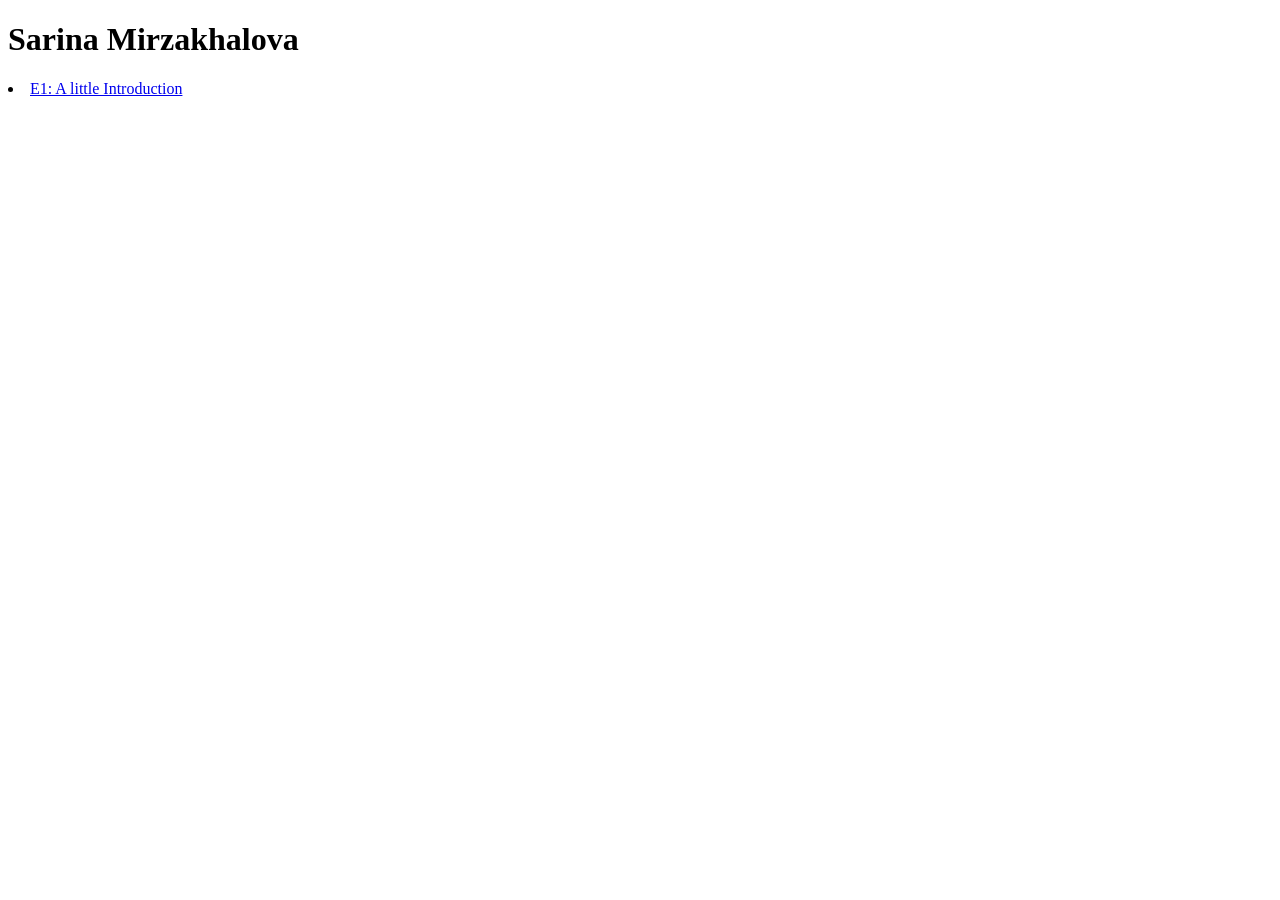
==== p_process/Index.html @ b2e79f7f "Add files via upload" ====
<!doctype html>
<html>
<head>
<meta charset="UTF-8">
<title>Course work of Sarina Mirzakhalova</title>
<link href="css/StyleSheet.css" rel="stylesheet" type="text/css">
</head>

<body>
	<h1>Sarina Mirzakhalova</h1>
	<li> <a href="https://www.figma.com/proto/55z9IAKQc8yYICQtKzKLbk/EX1%3A-A-little-Background?node-id=0-1&t=TLlFmpNtz9gjXaSR-1"> E1: A little Introduction</a></li>
</body>
</html>
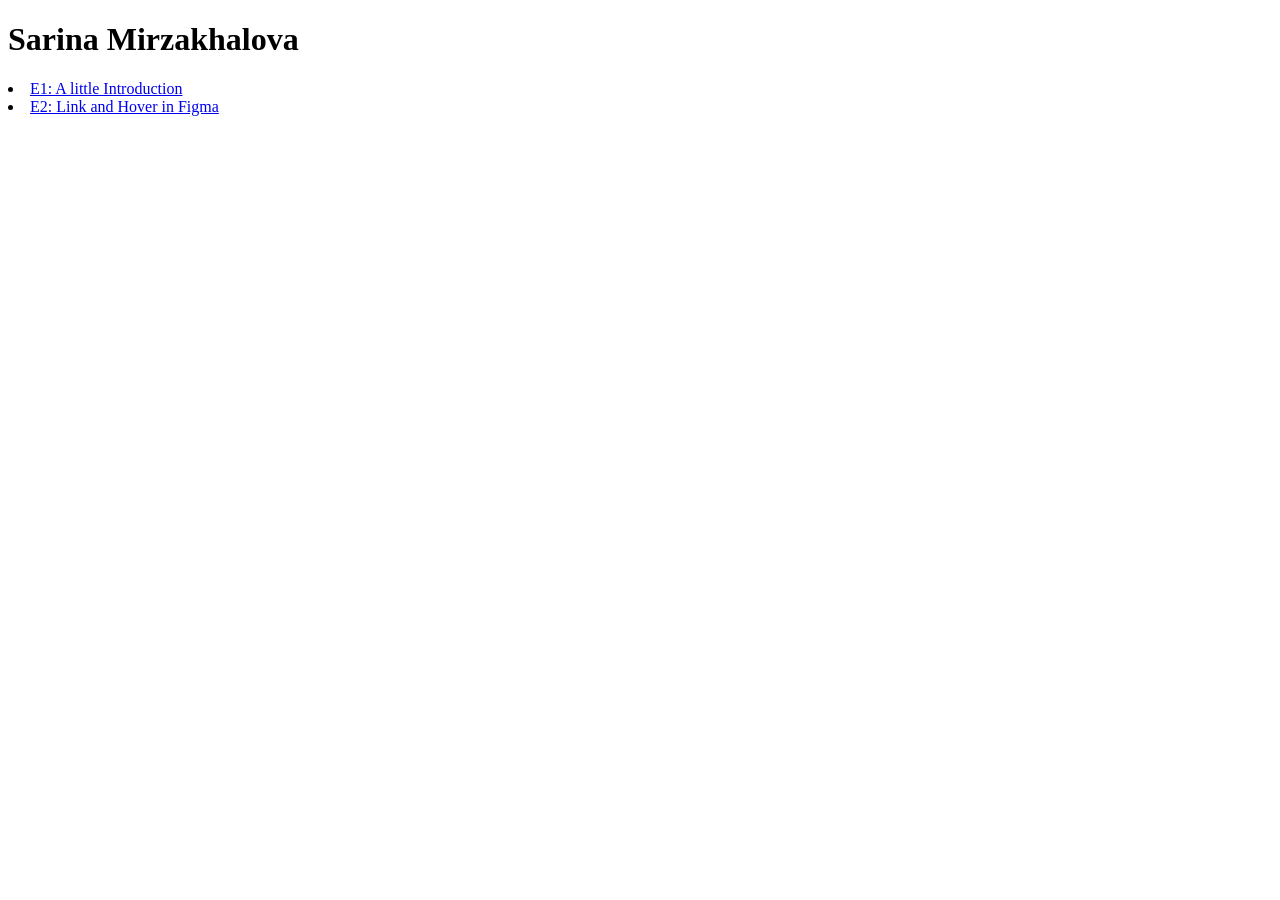
==== commit 175c4ce8: "Add files via upload" ====
--- a/p_process/Index.html
+++ b/p_process/Index.html
@@ -9,5 +9,6 @@
 <body>
 	<h1>Sarina Mirzakhalova</h1>
 	<li> <a href="https://www.figma.com/proto/55z9IAKQc8yYICQtKzKLbk/EX1%3A-A-little-Background?node-id=0-1&t=TLlFmpNtz9gjXaSR-1"> E1: A little Introduction</a></li>
+	<li> <a href="https://www.figma.com/proto/55z9IAKQc8yYICQtKzKLbk/EX1%3A-A-little-Background?node-id=0-1&t=HkN7ig98evD2cvLz-1"> E2: Link and Hover in Figma</a></li>
 </body>
 </html>
